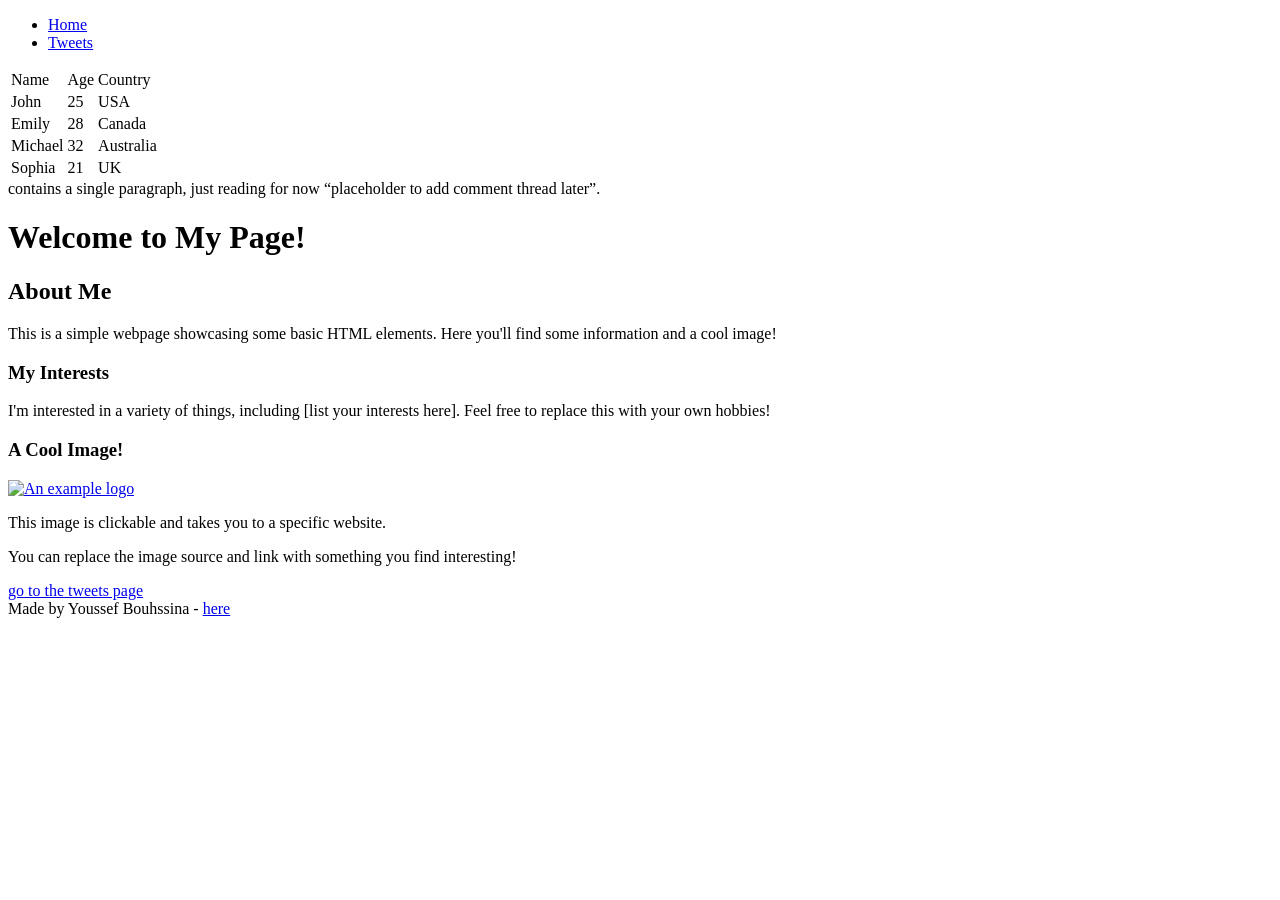
==== css_basic/index.html @ aec2818d "for the task 4" ====
<!DOCTYPE html>
<html lang="en">
<head>
    <meta charset="UTF-8">
    <meta name="viewport" content="width=device-width, initial-scale=1">
    <title>html-Document</title>
</head>
<body>
    <header>
        <nav>
            <ul>
                <li>
                    <a href="index.html">Home</a>
                </li>
                <li>
                    <a href="tweets.html">Tweets</a>
                </li>
            </ul>
        </nav>
    </header>
    <main>
        <article>
            <table>
                <thead>
                <tr>
                    <td>Name</td>
                    <td>Age</td>
                    <td>Country</td>
                </tr>
                </thead>
                <tbody>
                    <tr>
                        <td>John</td>
                        <td>25</td>
                        <td>USA</td>
                    </tr>
                    <tr>
                        <td>Emily</td>
                        <td>28</td>
                        <td>Canada</td>
                    </tr>
                    <tr>
                        <td>Michael</td>
                        <td>32</td>
                        <td>Australia</td>
                    </tr>
                    <tr>
                        <td>Sophia</td>
                        <td>21</td>
                        <td>UK</td>
                    </tr>
                </tbody>
            </table>
        </article>
        <aside>contains a single paragraph, just reading for now “placeholder to add comment thread later”.</aside>
        <h1>Welcome to My Page!</h1>
        <h2>About Me</h2>
        <p>This is a simple webpage showcasing some basic HTML elements. Here you'll find some information and a cool image!</p>
        <h3>My Interests</h3>
        <p>I'm interested in a variety of things, including [list your interests here]. Feel free to replace this with your own hobbies!</p>
        <h3>A Cool Image!</h3>
        <a href="https://www.example.com">  <img src="https://i.ibb.co/gTDZZT8/ALX-Logo-07.png" alt="An example logo"></a>
        <p>This image is clickable and takes you to a specific website.</p>
        <p>You can replace the image source and link with something you find interesting!</p>
        <a href="tweets.html">go to the tweets page</a>
    </main>
    <footer>
        Made by Youssef Bouhssina - <a href="https://i.ibb.co/gTDZZT8/ALX-Logo-07.png" target="_blank">here</a>
    </footer>
</body>
</html>
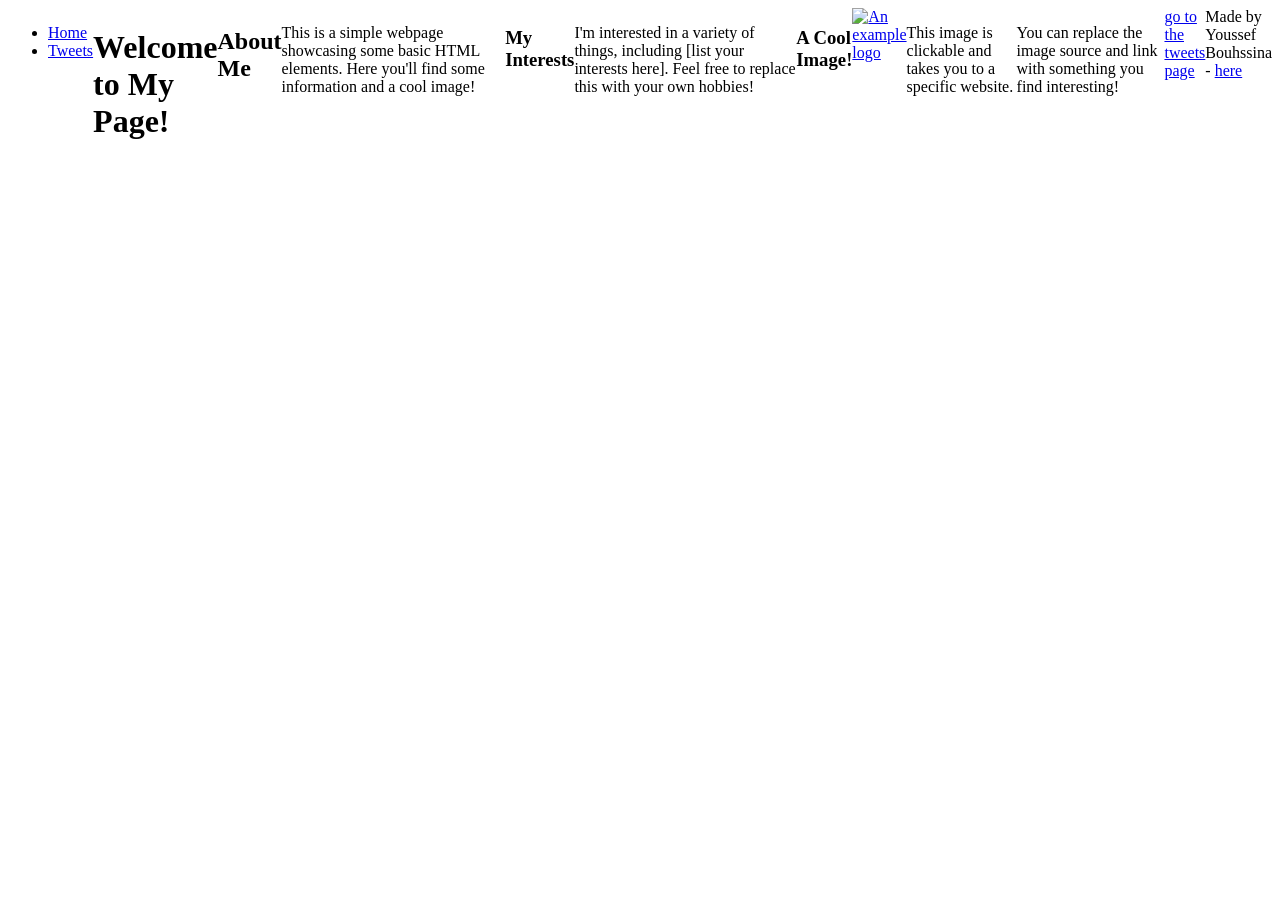
==== commit 6b89d780: "for the task 4" ====
--- a/css_basic/index.html
+++ b/css_basic/index.html
@@ -1,11 +1,13 @@
 <!DOCTYPE html>
 <html lang="en">
 <head>
+    <link href="base.css" rel="stylesheet">
+    <link href="styles.css" rel="stylesheet">
     <meta charset="UTF-8">
     <meta name="viewport" content="width=device-width, initial-scale=1">
     <title>html-Document</title>
 </head>
-<body>
+<body class="works_on_smartphone">
     <header>
         <nav>
             <ul>
@@ -68,4 +70,4 @@
         Made by Youssef Bouhssina - <a href="https://i.ibb.co/gTDZZT8/ALX-Logo-07.png" target="_blank">here</a>
     </footer>
 </body>
-</html>+</html>
--- a/css_basic/styles.css
+++ b/css_basic/styles.css
@@ -0,0 +1,16 @@
+body {
+    display: flex;
+}
+main {
+    display: flex;
+    flex-direction: row;
+    flex: auto;
+}
+article {
+    flex: 2;
+    overflow-y: auto;
+}
+aside {
+    flex: 1;
+    overflow-y: auto;
+}
